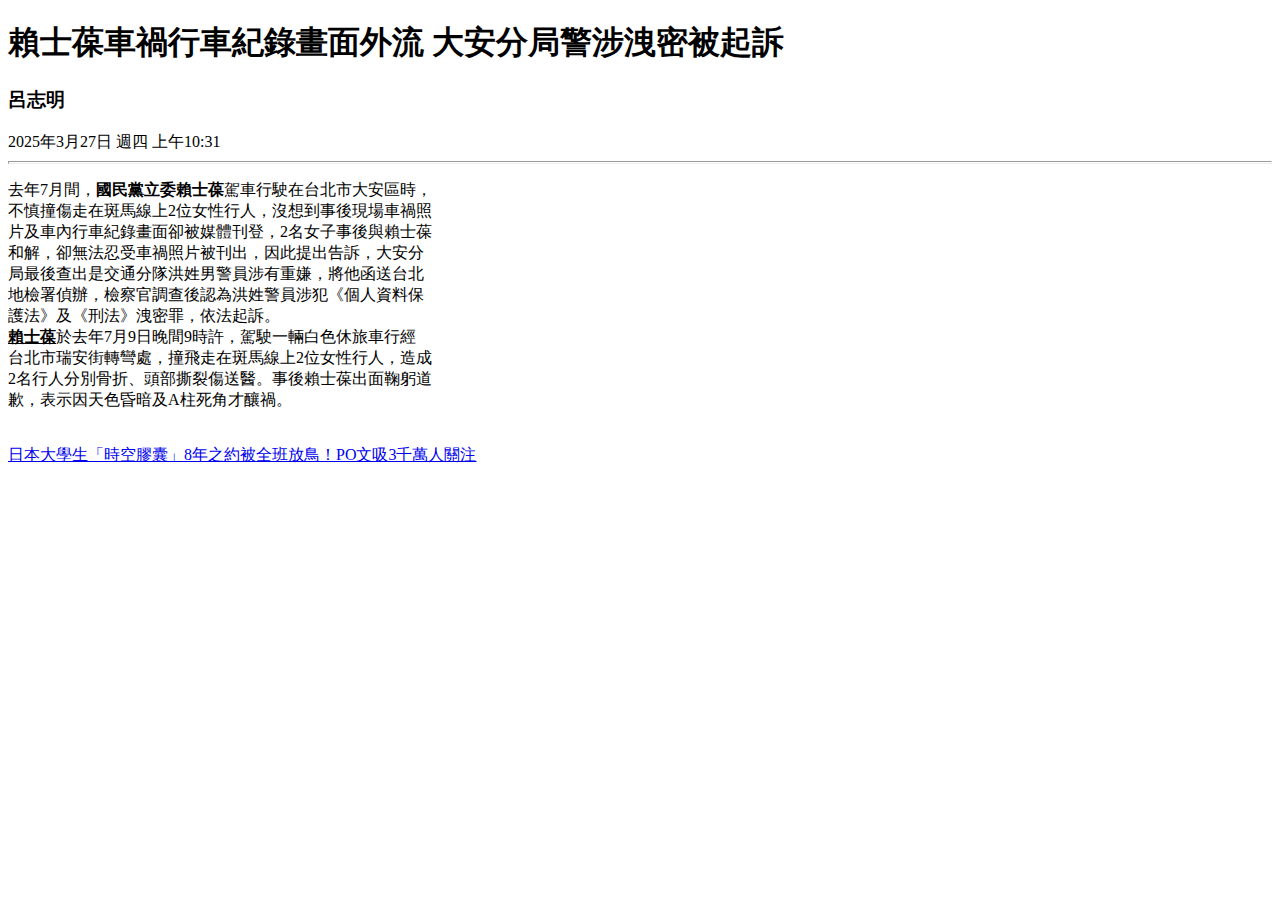
==== news.html @ 03dca174 "新增news.html" ====
<!DOCTYPE html>
<html lang="en">
<head>
    <meta charset="UTF-8">
    <meta name="viewport" content="width=device-width, initial-scale=1.0">
    <title>Document</title>
</head>
<body>
    <h1>賴士葆車禍行車紀錄畫面外流 大安分局警涉洩密被起訴</h1>
    <h3>呂志明</h3>
    2025年3月27日 週四 上午10:31
    <hr size="3">
    <p>
        去年7月間，<b>國民黨立委賴士葆</b>駕車行駛在台北市大安區時，<br>不慎撞傷走在斑馬線上2位女性行人，沒想到事後現場車禍照<br>片及車內行車紀錄畫面卻被媒體刊登，2名女子事後與賴士葆<br>和解，卻無法忍受車禍照片被刊出，因此提出告訴，大安分<br>局最後查出是交通分隊洪姓男警員涉有重嫌，將他函送台北<br>地檢署偵辦，檢察官調查後認為洪姓警員涉犯《個人資料保<br>護法》及《刑法》洩密罪，依法起訴。<br>

        <b><u>賴士葆</u></b>於去年7月9日晚間9時許，駕駛一輛白色休旅車行經<br>台北市瑞安街轉彎處，撞飛走在斑馬線上2位女性行人，造成<br>2名行人分別骨折、頭部撕裂傷送醫。事後賴士葆出面鞠躬道<br>歉，表示因天色昏暗及A柱死角才釀禍。<br>
    </p>
    <img width="400" src="https://s.yimg.com/ny/api/res/1.2/iv6h9NhDpdsrpkaTldGArQ--/YXBwaWQ9aGlnaGxhbmRlcjt3PTk2MDtoPTU0MDtjZj13ZWJw/https://media.zenfs.com/ko/taisounds_com_380/463fd7df7b76b22d0fa13d9593fb3bff" alt="">
    <br><a href="https://www.taisounds.com/news/content/91/181223?utm_source=yahoo&utm_medium=related&utm_content=181227">日本大學生「時空膠囊」8年之約被全班放鳥！PO文吸3千萬人關注</a>
</body>
</html>
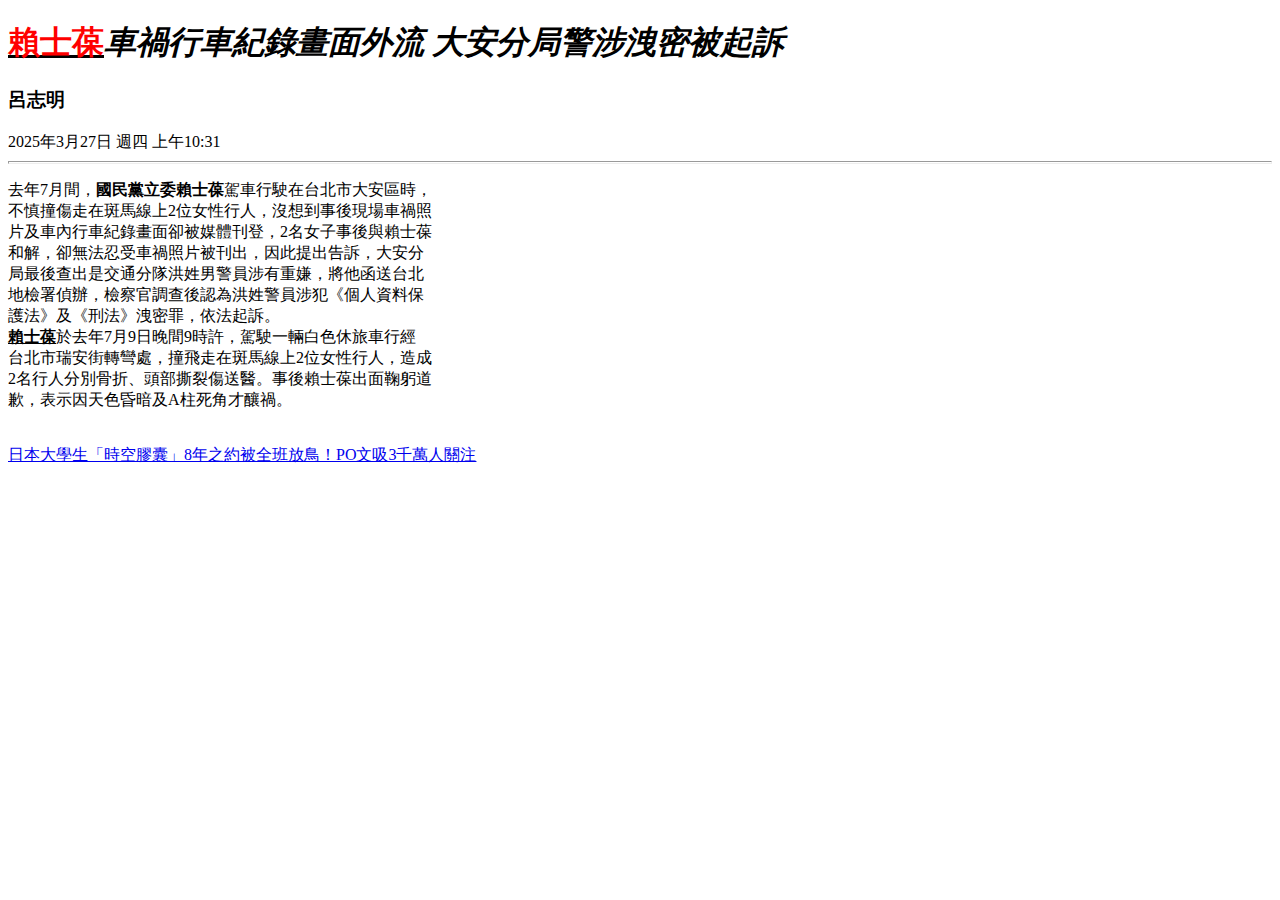
==== commit a1ce7da7: "新增健身網頁" ====
--- a/news.html
+++ b/news.html
@@ -5,8 +5,9 @@
     <meta name="viewport" content="width=device-width, initial-scale=1.0">
     <title>Document</title>
 </head>
+<!-- 內文註解 -->
 <body>
-    <h1>賴士葆車禍行車紀錄畫面外流 大安分局警涉洩密被起訴</h1>
+    <h1><u><span style="color:red">賴士葆</span></u><em>車禍行車紀錄畫面外流 大安分局警涉洩密被起訴</em></h1>
     <h3>呂志明</h3>
     2025年3月27日 週四 上午10:31
     <hr size="3">
